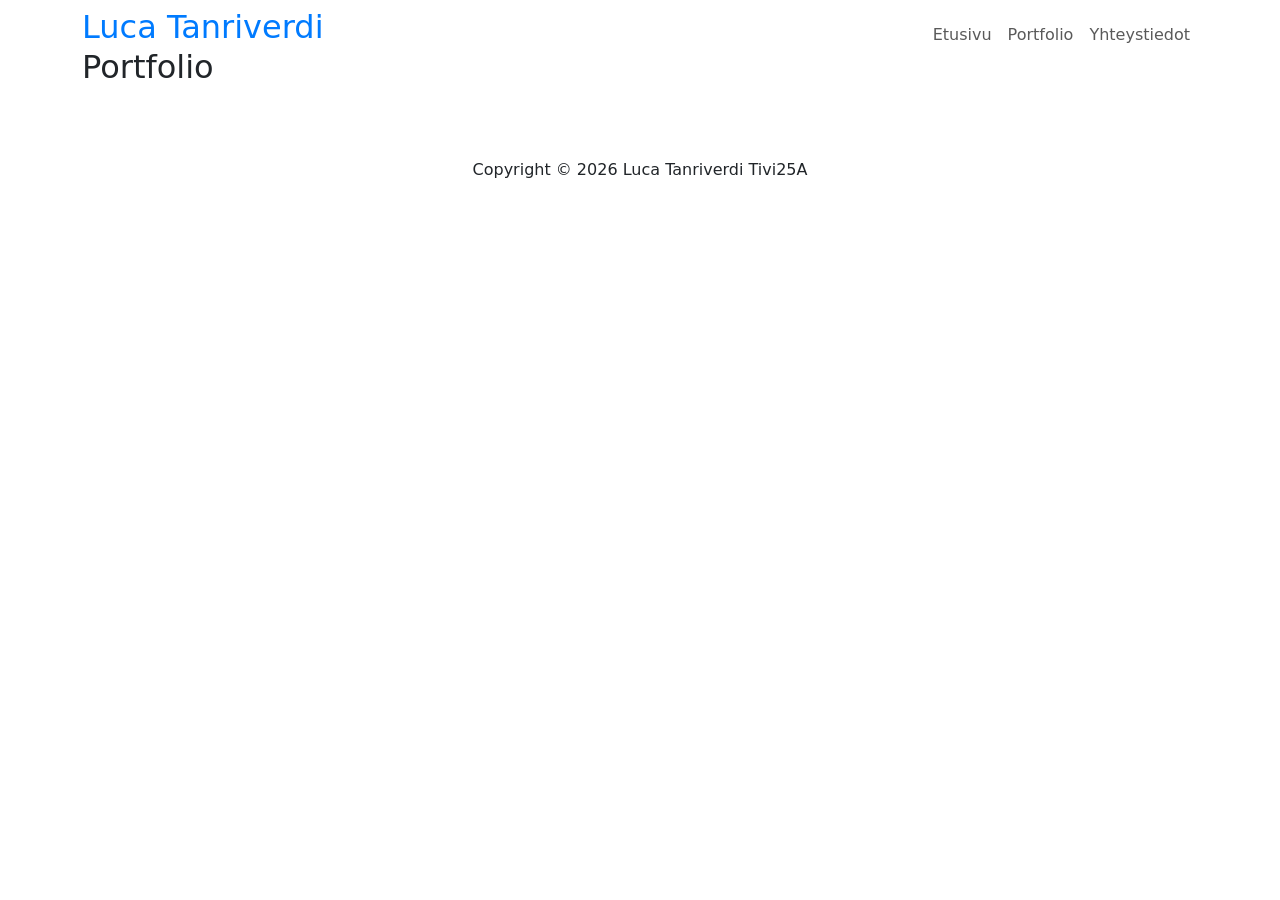
==== portfolio.html @ f10df911 "Lisätty etusivu, portfolio ja yhteystiedot osioiden HTML-rakenteet." ====
<!DOCTYPE html>
<html lang="fi">
<head>
    <meta charset="UTF-8">
    <meta name="viewport" content="width=device-width, initial-scale=1.0">
    <title>Portfolio</title>
    <link rel="stylesheet" href="css/bootstrap.min.css">
    <link rel="stylesheet" href="css/style.css">
</head>
<body>
    <nav class="navbar navbar-expand-lg fixed-top navbarScroll">
        <div class="container">
            <h1 class="logo">Luca Tanriverdi</h1>
            <button class="navbar-toggler" type="button" data-bs-toggle="collapse" data-bs-target="#navbarSupportedContent" aria-controls="navbarSupportedContent" aria-expanded="false" aria-label="Toggle navigation">
                <span class="navbar-toggler-icon"></span>
            </button>
            <div class="collapse navbar-collapse" id="navbarSupportedContent">
                <ul class="navbar-nav ms-auto">
                    <li class="nav-item active">
                        <a class="nav-link" href="#etusivu">Etusivu</a>
                    </li>
                    <li class="nav-item">
                        <a class="nav-link" href="#portfolio">Portfolio</a>
                    </li>
                    <li class="nav-item">
                        <a class="nav-link" href="#yhteystiedot">Yhteystiedot</a>
                    </li>
                </ul>

            </div>
        </div>
    </nav>

    <section id="portfolio" class="py-5">
        <div class="container">
            <h2>Portfolio</h2>
        </div>
    </section>

    <script type="module" src="js/bootstrap.bundle.min.js"></script>

    <footer>
        <p>
          <center>Copyright &copy; 2026 Luca Tanriverdi Tivi25A</center>
        </p>
    </footer>
</body>
</html>
---- css/style.css ----
h1 {
    color: #007bff;
    font-size: 2rem;
    margin-bottom: 1rem;
}
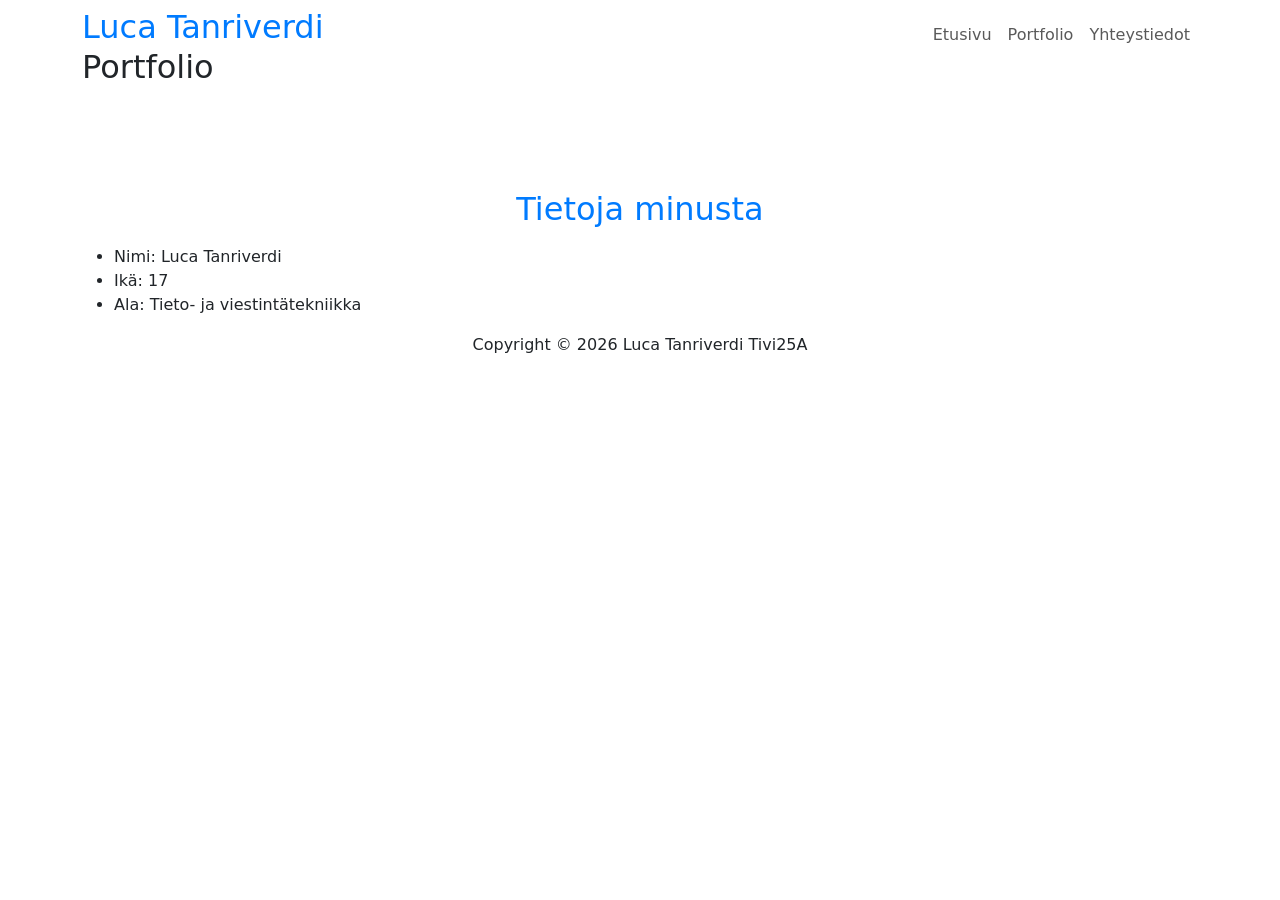
==== commit ca9dcff6: "Lisätty tietoja minusta osio portfolioon ja muokattu tyylejä." ====
--- a/portfolio.html
+++ b/portfolio.html
@@ -39,6 +39,16 @@
 
     <script type="module" src="js/bootstrap.bundle.min.js"></script>
 
+ <section id="about">
+        <div class="container mt-4 pt-4">
+            <h1 class="text-center">Tietoja minusta</h1>
+                            <ul>
+                                <li>Nimi: Luca Tanriverdi</li>
+                                <li>Ikä: 17</li>
+                                <li>Ala: Tieto- ja viestintätekniikka</li>
+            </div>
+    </section>
+    
     <footer>
         <p>
           <center>Copyright &copy; 2026 Luca Tanriverdi Tivi25A</center>
--- a/css/style.css
+++ b/css/style.css
@@ -4,3 +4,6 @@
     margin-bottom: 1rem;
 }
 
+.navbarScroll.navbarDark {
+    background-color: black;
+}
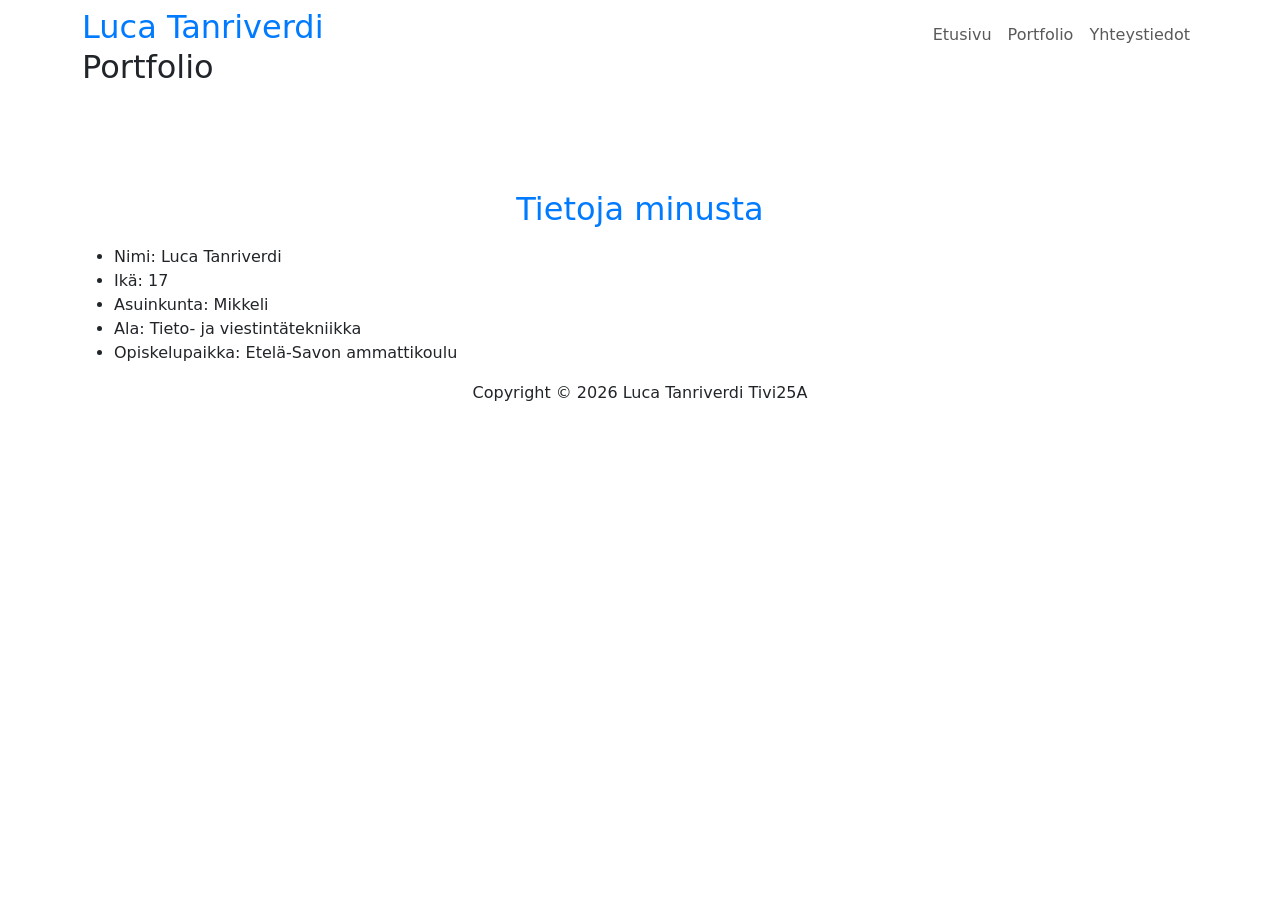
==== commit bad71d4f: "Lisätty tietoja portfolioon." ====
--- a/portfolio.html
+++ b/portfolio.html
@@ -45,7 +45,9 @@
                             <ul>
                                 <li>Nimi: Luca Tanriverdi</li>
                                 <li>Ikä: 17</li>
+                                <li>Asuinkunta: Mikkeli</li>
                                 <li>Ala: Tieto- ja viestintätekniikka</li>
+                                <li>Opiskelupaikka: Etelä-Savon ammattikoulu</li>
             </div>
     </section>
     
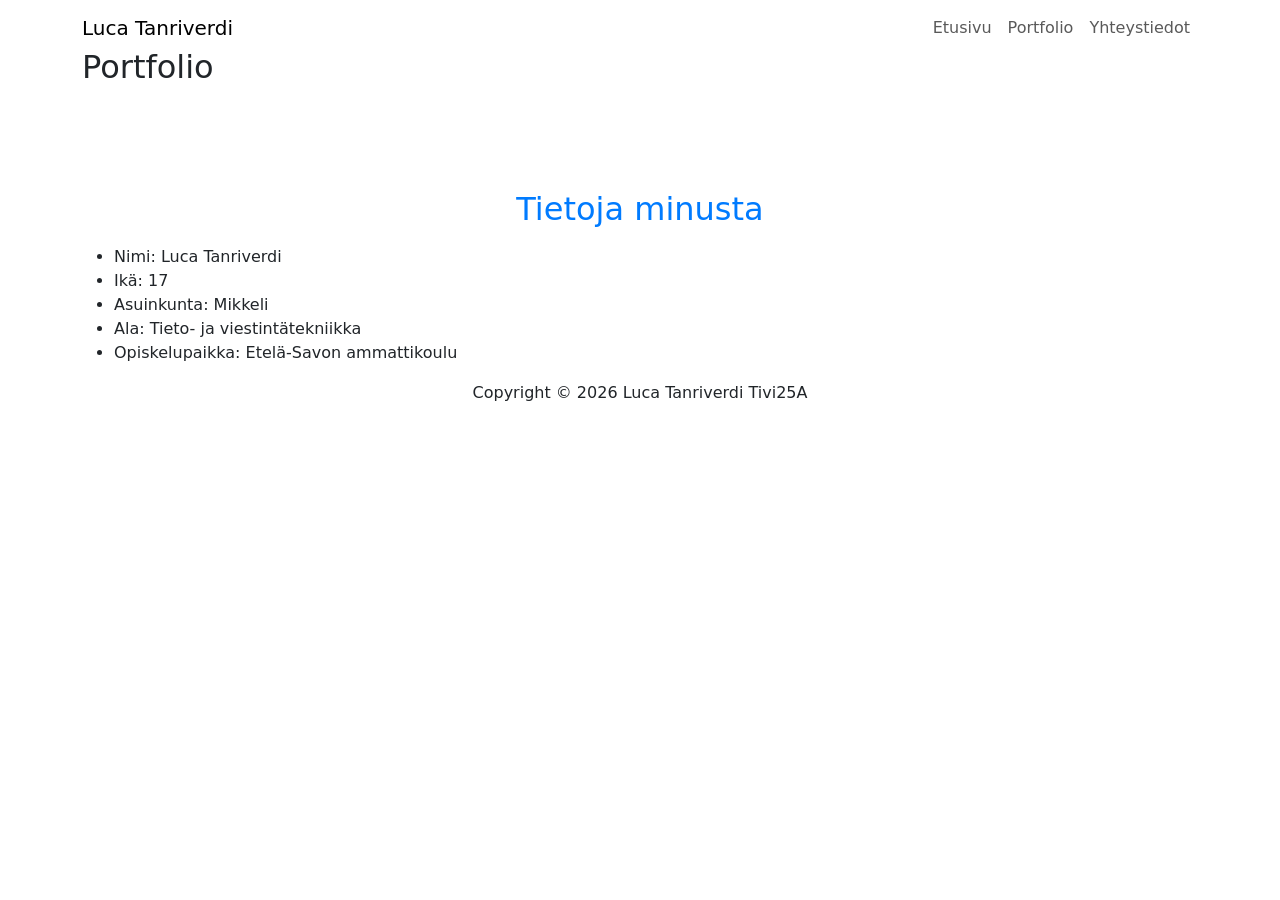
==== commit e2daefd7: "Päivitetty navigaatio ja lisätty otsikkoteksti. Muokattu navbarin tyylejä ja linkitetty sivut oikein" ====
--- a/portfolio.html
+++ b/portfolio.html
@@ -10,23 +10,23 @@
 <body>
     <nav class="navbar navbar-expand-lg fixed-top navbarScroll">
         <div class="container">
-            <h1 class="logo">Luca Tanriverdi</h1>
+            <a class="navbar-brand" href="#">Luca Tanriverdi</a>
             <button class="navbar-toggler" type="button" data-bs-toggle="collapse" data-bs-target="#navbarSupportedContent" aria-controls="navbarSupportedContent" aria-expanded="false" aria-label="Toggle navigation">
                 <span class="navbar-toggler-icon"></span>
             </button>
             <div class="collapse navbar-collapse" id="navbarSupportedContent">
                 <ul class="navbar-nav ms-auto">
                     <li class="nav-item active">
-                        <a class="nav-link" href="#etusivu">Etusivu</a>
+                        <a class="nav-link" href="index.html">Etusivu</a>
                     </li>
                     <li class="nav-item">
-                        <a class="nav-link" href="#portfolio">Portfolio</a>
+                        <a class="nav-link" href="portfolio.html">Portfolio</a>
                     </li>
                     <li class="nav-item">
-                        <a class="nav-link" href="#yhteystiedot">Yhteystiedot</a>
+                        <a class="nav-link" href="yhteystiedot.html">Yhteystiedot</a>
                     </li>
                 </ul>
-
+                
             </div>
         </div>
     </nav>
--- a/css/style.css
+++ b/css/style.css
@@ -6,4 +6,11 @@
 
 .navbarScroll.navbarDark {
     background-color: black;
+}
+
+.otsikkoteksti {
+    position: absolute;
+    top: 50%;
+    left: 50%;
+    transform: translate(-50%, -50%);
 }
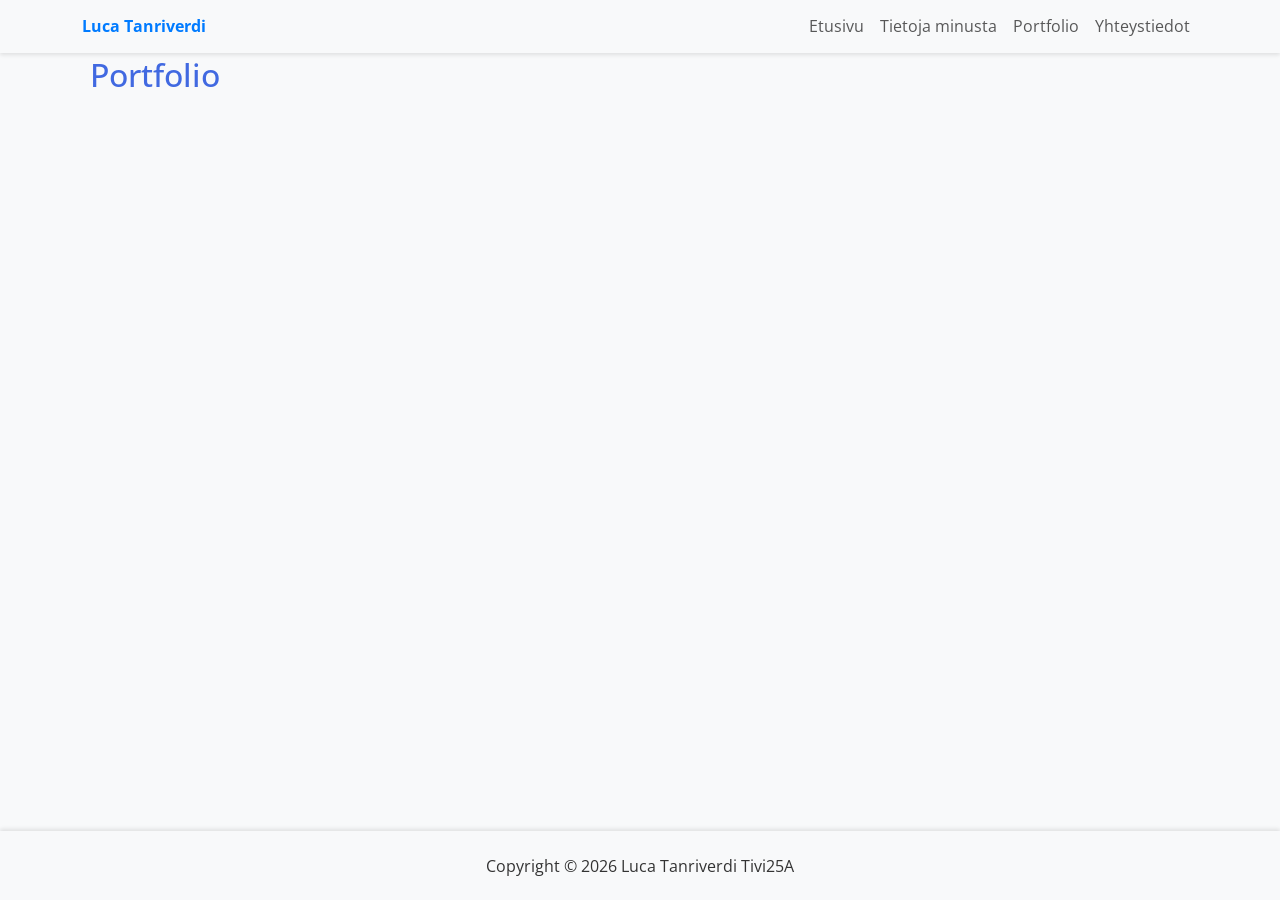
==== commit 575ee8fe: "Lisätty Tietoja minusta sivu." ====
--- a/portfolio.html
+++ b/portfolio.html
@@ -20,17 +20,20 @@
                         <a class="nav-link" href="index.html">Etusivu</a>
                     </li>
                     <li class="nav-item">
+                        <a class="nav-link" href="tiedot.html">Tietoja minusta</a>
+                    </li>
+                    <li class="nav-item">
                         <a class="nav-link" href="portfolio.html">Portfolio</a>
                     </li>
                     <li class="nav-item">
                         <a class="nav-link" href="yhteystiedot.html">Yhteystiedot</a>
+                    </li>
                     </li>
                 </ul>
                 
             </div>
         </div>
     </nav>
-
     <section id="portfolio" class="py-5">
         <div class="container">
             <h2>Portfolio</h2>
@@ -39,18 +42,6 @@
 
     <script type="module" src="js/bootstrap.bundle.min.js"></script>
 
- <section id="about">
-        <div class="container mt-4 pt-4">
-            <h1 class="text-center">Tietoja minusta</h1>
-                            <ul>
-                                <li>Nimi: Luca Tanriverdi</li>
-                                <li>Ikä: 17</li>
-                                <li>Asuinkunta: Mikkeli</li>
-                                <li>Ala: Tieto- ja viestintätekniikka</li>
-                                <li>Opiskelupaikka: Etelä-Savon ammattikoulu</li>
-            </div>
-    </section>
-    
     <footer>
         <p>
           <center>Copyright &copy; 2026 Luca Tanriverdi Tivi25A</center>
--- a/css/style.css
+++ b/css/style.css
@@ -1,16 +1,59 @@
+@import url('https://fonts.googleapis.com/css2?family=Open+Sans:ital,wght@0,300..800;1,300..800&display=swap');
+
+body {
+    display: flex;
+    flex-direction: column;
+    font-family: 'Open Sans', sans-serif;
+    min-height: 100vh;
+    margin: 0;
+    color: royalblue;
+    background-color: #f8f9fa;
+}
+
+main {
+    flex: 1;
+}
+
 h1 {
-    color: #007bff;
+color: #007bff;
+font-size: 2rem;
+margin-bottom: 1rem;
+}
+
+h2 {
     font-size: 2rem;
     margin-bottom: 1rem;
+    padding: 0.5rem;
 }
 
-.navbarScroll.navbarDark {
-    background-color: black;
+h3 {
+    font-size: 1.5rem;
+    margin-bottom: 1rem;
+    padding: 0.5rem;
+    text-align: left;
 }
 
-.otsikkoteksti {
-    position: absolute;
-    top: 50%;
-    left: 50%;
-    transform: translate(-50%, -50%);
+h2.otsikkoteksti {
+    font-size: 2.5rem;
+    text-align: left
+}
+.navbar {
+    background-color: #f8f9fa;
+    box-shadow: 0 2px 4px rgba(0, 0, 0, 0.1);
+    padding: 0.4rem;
+    color: #333;
+}
+.navbar-brand {
+    font-size: 1.0rem;
+    color: #007bff;
+    font-weight: bold;
+}
+
+footer {
+    background-color: #f8f9fa;
+    padding: 0.4rem;
+    text-align: center;
+    margin-top: auto;
+    color: #333;
+    box-shadow: 0 -2px 4px rgba(0, 0, 0, 0.1);
 }
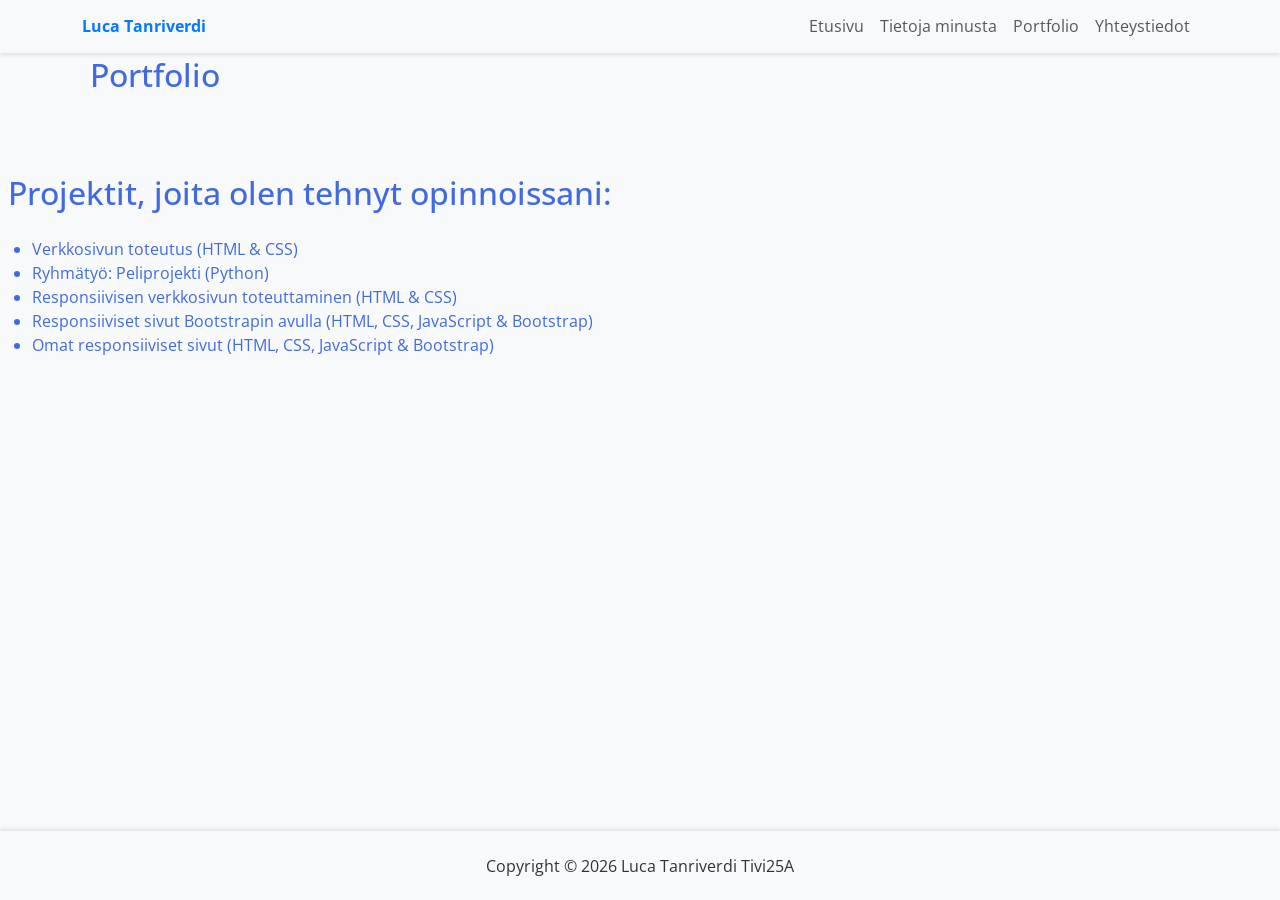
==== commit 189dc732: "Lisätty projektitiedot portfolioon." ====
--- a/portfolio.html
+++ b/portfolio.html
@@ -10,7 +10,7 @@
 <body>
     <nav class="navbar navbar-expand-lg fixed-top navbarScroll">
         <div class="container">
-            <a class="navbar-brand" href="#">Luca Tanriverdi</a>
+            <a class="navbar-brand"> Luca Tanriverdi</a>
             <button class="navbar-toggler" type="button" data-bs-toggle="collapse" data-bs-target="#navbarSupportedContent" aria-controls="navbarSupportedContent" aria-expanded="false" aria-label="Toggle navigation">
                 <span class="navbar-toggler-icon"></span>
             </button>
@@ -39,6 +39,15 @@
             <h2>Portfolio</h2>
         </div>
     </section>
+    <h2>Projektit, joita olen tehnyt opinnoissani:</h2>
+
+    <ul class="portfolio">
+        <li><a class="nav-link" href="https://github.com/luca-tanriverdi/luca-tanriverdi.github.io">Verkkosivun toteutus (HTML & CSS)</a></li>
+        <li><a class="nav-link" href="https://github.com/luca-tanriverdi/hirsipuu">Ryhmätyö: Peliprojekti (Python)</a></li>
+        <li><a class="nav-link" href="https://github.com/luca-tanriverdi/luca-tanriverdi-ohj3.github.io">Responsiivisen verkkosivun toteuttaminen (HTML & CSS)</a></li>
+        <li><a class="nav-link" href="https://github.com/luca-tanriverdi/luca-tanriverdi-ohj3-bootstrap.github.io">Responsiiviset sivut Bootstrapin avulla (HTML, CSS, JavaScript & Bootstrap)</a></li>
+        <li><a class="nav-link" href="https://github.com/luca-tanriverdi/omat-responsiiviset-sivut">Omat responsiiviset sivut (HTML, CSS, JavaScript & Bootstrap)</a></li>
+    </ul>
 
     <script type="module" src="js/bootstrap.bundle.min.js"></script>
 
--- a/css/style.css
+++ b/css/style.css
@@ -12,6 +12,38 @@
 
 main {
     flex: 1;
+}
+
+.section {
+    margin-top: 4rem;
+    padding-top: 4rem;
+}
+
+.taustakuva {
+    height:100vh;
+    background: url('../kuvat/etusivu.jpeg');
+    background-size:cover;
+    position:relative;
+    padding: 0;
+    margin: 0;
+}
+
+.otsikkoteksti {
+    padding-top: 10rem;
+    font-size: 4.5rem;
+    color: white;
+}
+.otsikkokuvaus {
+    font-size: 2rem;
+    color: white;
+}
+.teksti {
+    text-align: center;
+    position: absolute;
+    top: 50%;
+    left: 50%;
+    transform: translate(-50%, -50%);
+    color: white;
 }
 
 h1 {
@@ -49,6 +81,24 @@
     font-weight: bold;
 }
 
+.profiili {
+    max-width: 300px;
+    margin-left: auto;
+    margin-right: auto;
+    text-align: center;
+}
+
+.profiilikuva {
+    display: block;
+    width: 100%;
+    height: auto;
+    margin: 0 auto;
+}
+
+#ohjelmointikielet {
+    font-size: 1.2rem;
+}
+
 footer {
     background-color: #f8f9fa;
     padding: 0.4rem;
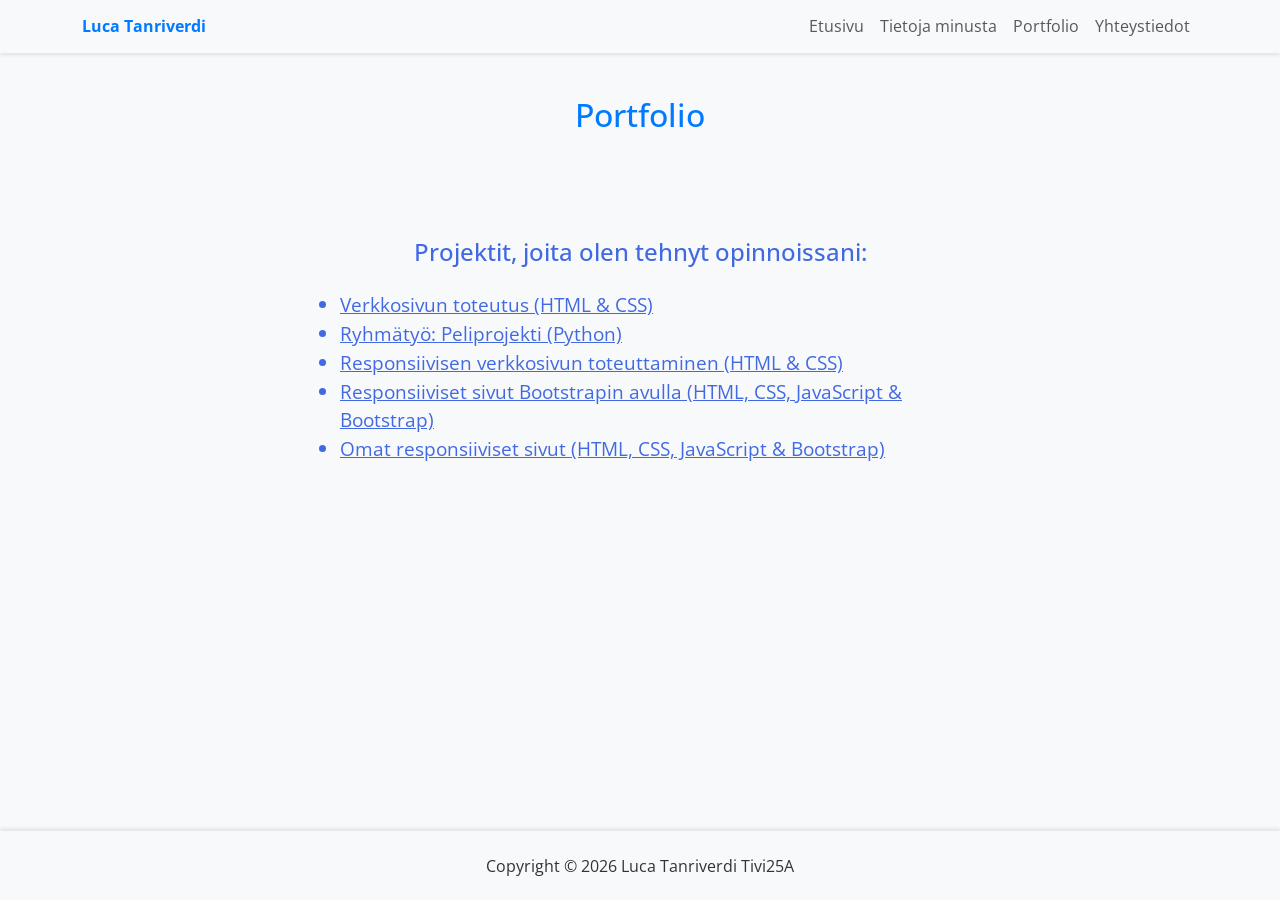
==== commit 7271e5ff: "Muokattu HTML sivujen otsikoita ja lisätty tyylit portfolioon ja yhteystietoihin." ====
--- a/portfolio.html
+++ b/portfolio.html
@@ -35,11 +35,12 @@
         </div>
     </nav>
     <section id="portfolio" class="py-5">
-        <div class="container">
-            <h2>Portfolio</h2>
+        <div class="container mt-4 pt-4">
+            <h1 class="text-center">Portfolio</h1>
         </div>
     </section>
-    <h2>Projektit, joita olen tehnyt opinnoissani:</h2>
+
+    <h2 class="portfolio-otsikko">Projektit, joita olen tehnyt opinnoissani:</h2>
 
     <ul class="portfolio">
         <li><a class="nav-link" href="https://github.com/luca-tanriverdi/luca-tanriverdi.github.io">Verkkosivun toteutus (HTML & CSS)</a></li>
--- a/css/style.css
+++ b/css/style.css
@@ -95,7 +95,7 @@
     margin: 0 auto;
 }
 
-#ohjelmointikielet {
+.ohjelmointikielet {
     font-size: 1.2rem;
 }
 
@@ -106,4 +106,27 @@
     margin-top: auto;
     color: #333;
     box-shadow: 0 -2px 4px rgba(0, 0, 0, 0.1);
+}
+
+
+
+.portfolio-otsikko {
+    font-size: 1.5rem;
+    margin-top: 2rem;
+    text-align: center;
+}
+
+.portfolio {
+    padding: 0;
+    margin: 0 auto;
+    max-width: 600px;
+    text-decoration: underline;
+    font-size: 1.2rem;
+}
+
+.contact {
+    padding: 0;
+    margin: 0 auto;
+    max-width: 600px;
+    font-size: 1.2rem;
 }
